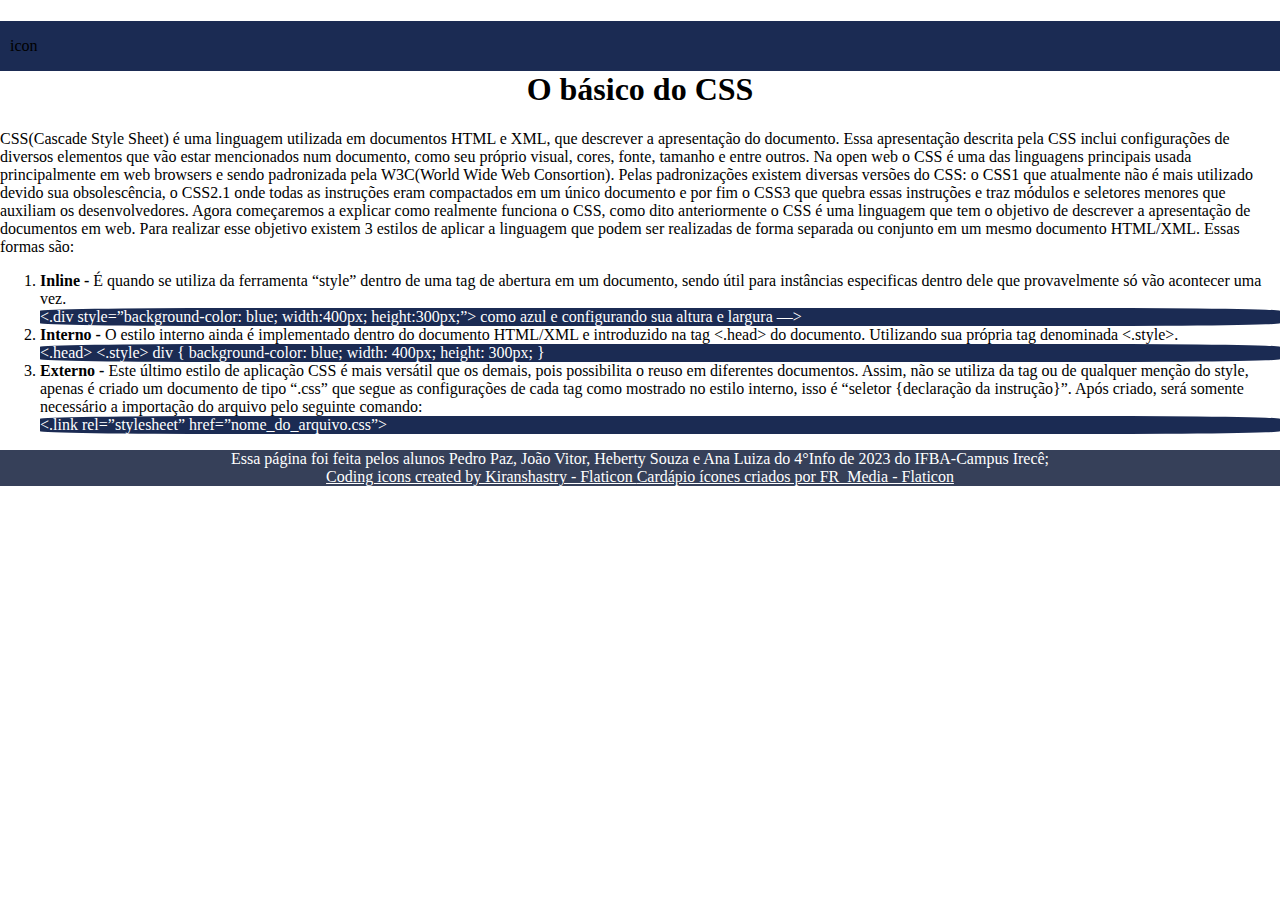
==== CSS.html @ d55d3a6d "Mudanças necessárias" ====
<!DOCTYPE HTML>
<html>
    <head>
        <title> Vamos aprender HTML e CSS</title>
        <link rel="icon" href="/imagem/coding.png" type="image/x-icon">
        <link rel="stylesheet" href="style.css">
    </head>
    <body>
        <header></header>
        <aside>
            <nav>
                <!-- trocar o <p> do icon por uma imagem q represente o menu
                    e possivelmente adicionar mais itens a barra horizontal-->
                <p id="icon">icon</p>
                <ul>
                    <li>
                        <center><a href="index.html"> Inicio </a></center>
                    </li>
                    <li>
                        <center><a href="páginas/HTML/HTML.html"> Sobre HTML </a></center>
                    </li>
                    <li>
                        <center><a href="páginas/CSS/CSS.html"> Sobre CSS </a></center>
                    </li>
                </ul>
            </nav>
        </aside>

        <main>
            <center><h1> O básico do CSS </h1></center>    
            <p>
                CSS(Cascade Style Sheet) é uma linguagem utilizada em documentos HTML e XML, que descrever a apresentação do documento. Essa apresentação descrita pela CSS inclui configurações de diversos elementos que vão estar mencionados num documento, como seu próprio visual, cores, fonte, tamanho e entre outros.

                Na open web o CSS é uma das linguagens principais usada principalmente em web browsers e sendo padronizada pela W3C(World Wide Web Consortion). Pelas padronizações existem diversas versões do CSS: o CSS1 que atualmente não é mais utilizado devido sua obsolescência, o CSS2.1 onde todas as instruções eram compactados em um único documento e por fim o CSS3 que quebra essas instruções e traz módulos e seletores menores que auxiliam os desenvolvedores.

                Agora começaremos a explicar como realmente funciona o CSS, como dito anteriormente o CSS é uma linguagem que tem o objetivo de descrever a apresentação de documentos em web. Para realizar esse objetivo existem 3 estilos de aplicar a linguagem que podem ser realizadas de forma separada ou conjunto em um mesmo documento HTML/XML. Essas formas são:
            
                <ol type="1">
                    <li>
                        <b>Inline -</b> É quando se utiliza da ferramenta “style” dentro de uma tag de abertura em um documento, sendo útil para instâncias especificas dentro dele que provavelmente só vão acontecer uma vez. 
                            <div class="exemplo">
                                <.div style=”background-color: blue; width:400px; height:300px;”> 
                                <!— Nesse quesito o CSS inline “style” está definindo a cor de fundo do <.div> como azul e configurando sua altura e largura —>
                            </div>
                    </li>
                    <li>
                        <b>Interno -</b> O estilo interno ainda é implementado dentro do documento HTML/XML e introduzido na tag <.head> do documento. Utilizando sua própria tag denominada <.style>.
                        <div class="exemplo">
                            <.head>
                                <.style>
                                    div {
                                    background-color: blue;
                                    width: 400px;
                                    height: 300px;
                                    }
                                </.style>
                            </.head>
                            <!— Foi aplicado a mesma configuração do exemplo anterior para o div, só que agora no formato inline —>    
                        </div>    
                    </li>
                    <li>
                        <b>Externo -</b> Este último estilo de aplicação CSS é mais versátil que os demais, pois possibilita o reuso em diferentes documentos. Assim, não se utiliza da tag ou de qualquer menção do style, apenas é criado um documento de tipo “.css” que segue as configurações de cada tag como mostrado no estilo interno, isso é “seletor {declaração da instrução}”. Após criado, será somente necessário a importação do arquivo pelo seguinte comando: 
                        <div class="exemplo">
                            <.link rel=”stylesheet” href=”nome_do_arquivo.css”>
                        </div>
                    </li>
                </ol>

                
            </p>
        </main>
        
        <footer>
            <p> 
                Essa página foi feita pelos alunos Pedro Paz, João Vitor, Heberty Souza e Ana Luiza do 4°Info de 2023 do IFBA-Campus Irecê; <br>
                <a href="https://www.flaticon.com/free-icons/coding" title="coding icons"> Coding icons created by Kiranshastry - Flaticon </a> 
                <a href="https://www.flaticon.com/br/icones-gratis/cardapio" title="cardápio ícones">Cardápio ícones criados por FR_Media - Flaticon</a>
            </p>
        </footer>
    </body>
</html>
---- style.css ----
html {
    margin: 0px;
}
header {
    background-color: #1b2b53;
    color:#ffffff;
    display: block;
}

/*Ao que eu entendi, vai precisar fazer um import pra usar o Montserrat, um link que eu achei que pode ajudar: https://www.w3schools.com/howto/tryit.asp?font=Montserrat*/
body {
    margin: 0px;
    font-family: 'Montserrat';
    font-size: 16;
    color: #000000;
}
main{display: inline;}

h1, h3 {
    font-style: bold;
}
.exemplo {
    background-color: #1b2b53;
    color: #ffffff;
    border-radius: 15%;
}
/*CONFIGURAÇÔES DO MENU (ativa passando o mouse por cima)*/
nav{/*Menu desativado(apenas o icone)*/
    
    margin-left: 0px;
    width: 100%;
    float: left;
    background-color: #1b2b53;
    display: inline;
}
#icon{padding-left: 10px;} /*margem para o icon do menu*/

nav ul{/*itens do menu desativados*/
    display: none;
    margin-top: 0px;
}
nav:hover { /*menu ativando*/
    width: 100%;
}
nav:hover ul{ /*Configuração da lista no navegador vertical quando ativado, vai mudar posteriormente*/
    display: inline-block;
    background-color: #1b2b53;
    color: white;
    list-style-type: none;
    margin: 0;
    padding: 0;
    width: 25%;
    height: 100%;
    position: fixed; /*Isso faz a lista permanecer na tela, mesmo scrollando*/
    overflow: auto; /*Permite scrollar no navegador caso tenha itens demais*/
    text-decoration: none;
}

li a {
    display: block;
    color: inherit;
    text-decoration: none;
}

li a:hover{ /*Muda a cor do item do navegador, assim que o mouse passa por cima*/
    background-color: #446cd0;
}

footer {
    margin: 5 10 0 0;
    text-align: center;
    background-color: #364059;
    color: #ffffff;
    display: block;
}

footer a {
    color: inherit;
}
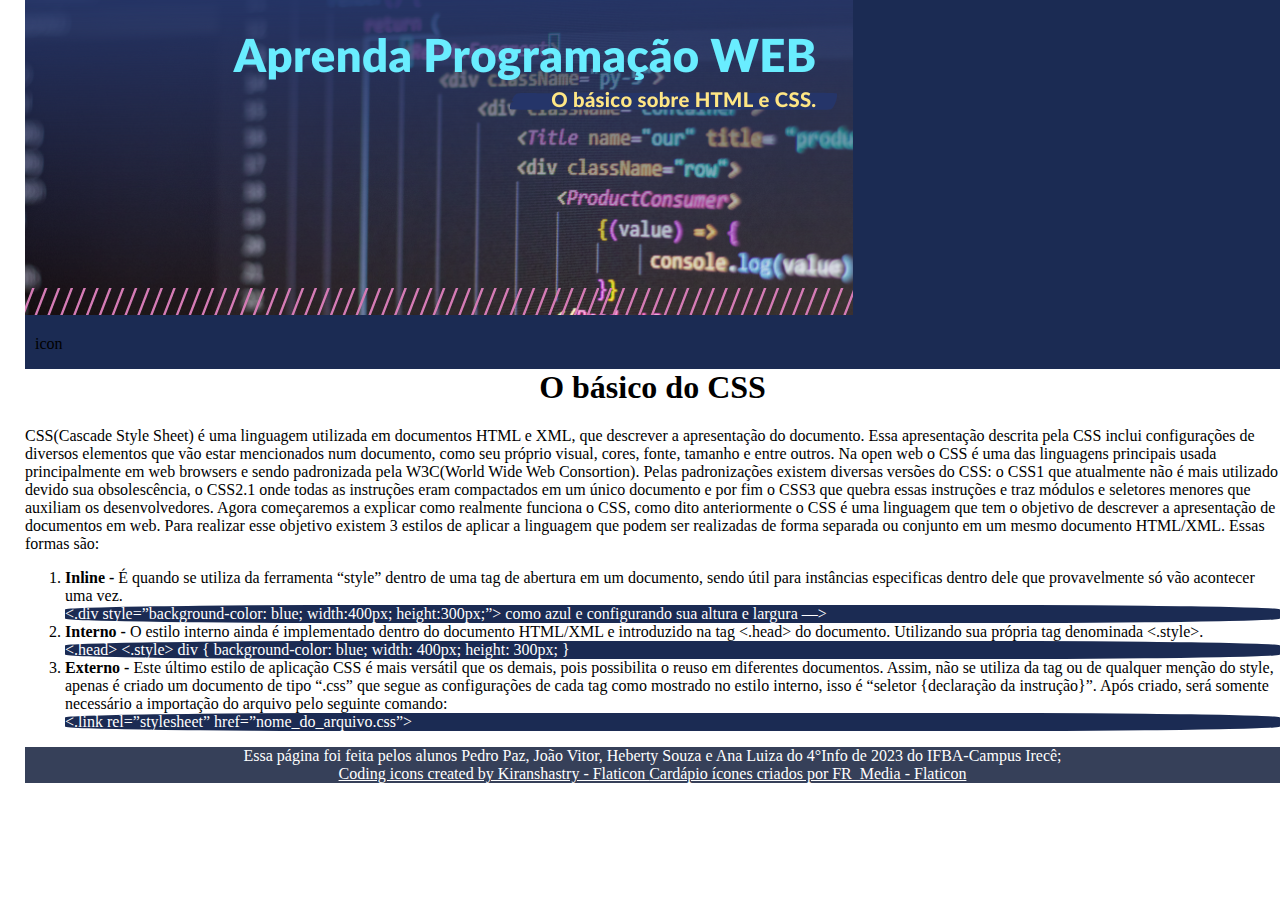
==== commit 3955e6cd: "botando imagem no header" ====
--- a/CSS.html
+++ b/CSS.html
@@ -6,7 +6,9 @@
         <link rel="stylesheet" href="style.css">
     </head>
     <body>
-        <header></header>
+        <header>
+            <img src="/imagem/capa.png">
+        </header>
         <aside>
             <nav>
                 <!-- trocar o <p> do icon por uma imagem q represente o menu
--- a/style.css
+++ b/style.css
@@ -10,6 +10,7 @@
 /*Ao que eu entendi, vai precisar fazer um import pra usar o Montserrat, um link que eu achei que pode ajudar: https://www.w3schools.com/howto/tryit.asp?font=Montserrat*/
 body {
     margin: 0px;
+    margin-left: 25px;
     font-family: 'Montserrat';
     font-size: 16;
     color: #000000;
@@ -20,9 +21,10 @@
     font-style: bold;
 }
 .exemplo {
+    border: 10 10 10 10;
     background-color: #1b2b53;
     color: #ffffff;
-    border-radius: 15%;
+    border-radius: 25%;
 }
 /*CONFIGURAÇÔES DO MENU (ativa passando o mouse por cima)*/
 nav{/*Menu desativado(apenas o icone)*/
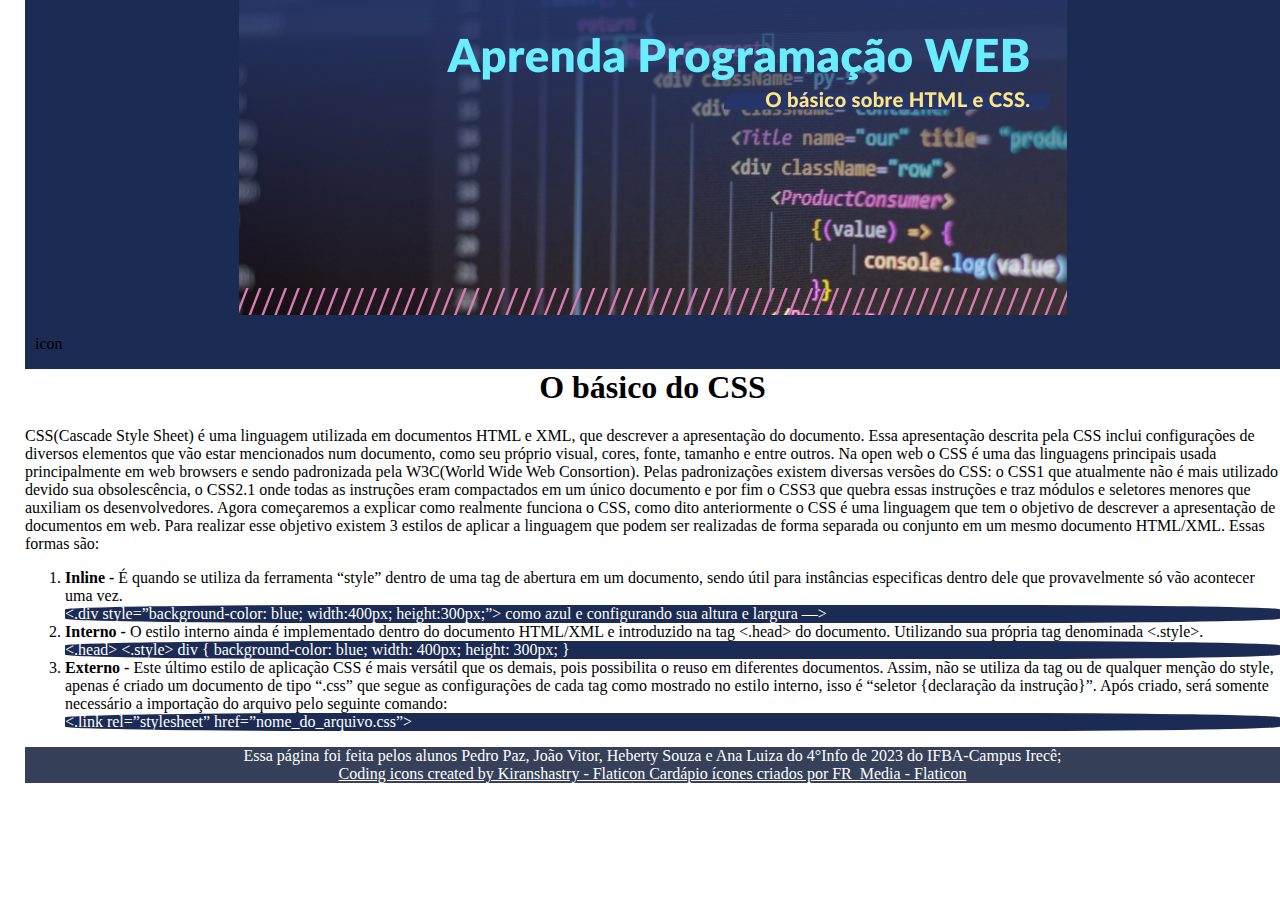
==== commit c9809c34: "esqueci do center :clown:" ====
--- a/CSS.html
+++ b/CSS.html
@@ -7,7 +7,7 @@
     </head>
     <body>
         <header>
-            <img src="/imagem/capa.png">
+            <center><img src="/imagem/capa.png"></center>
         </header>
         <aside>
             <nav>
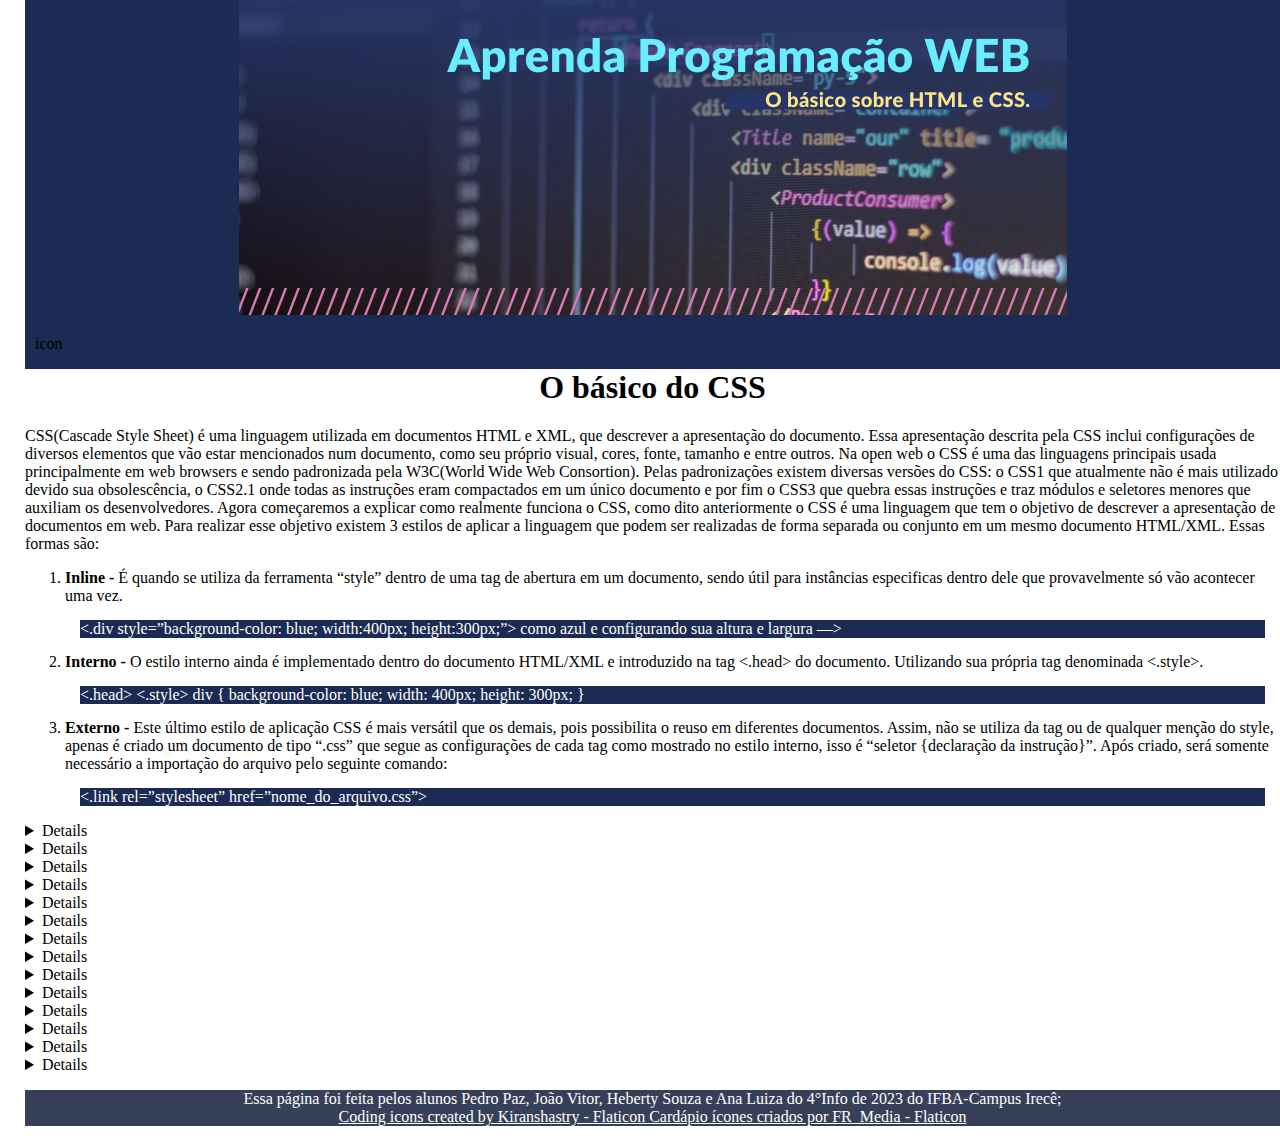
==== commit a860ef9c: "Update CSS.html" ====
--- a/CSS.html
+++ b/CSS.html
@@ -68,6 +68,187 @@
                     </li>
                 </ol>
 
+                <details>
+                    <h2>”background: "</h2>
+                    A instrução de background é uma generalizada de poder configurar instruções especificas relacionadas ao plano de fundo do documento, como as instruções de cor, imagem, origem e tamanho, assim como se essa imagem se repete ou não;
+                    <div class="exemplo">
+                        body {
+                            background: green url(flor_bonita.png) repeat-y center/90%;   
+                            /*Nesse exemplo, é configurado em ordem, a cor(verde), a imagem do fundo(url), se ocorre repetição(repeat-y que faz repetir verticalmente) e seu tamanho juntamente com sua escala(center/90%)*/
+                           }          
+                    </div>
+                </details>
+                <details>
+                    <h2>“background-color: ” </h2>
+                    Com essa instrução, é configurada a propriedade de cor do plano de fundo do documento ou seção selecionada. Ela aceita valores fixos de nome de cores, valores hexadecimais e valores RGB, na qual também é possível configurar a opacidade da cor.
+                    <div class="exemplo">
+                        div {
+                            background-color: blue; /*um exemplo de valor fixo
+                          }
+         
+                          header {
+                            background-color: #fff341; /*um exemplo de valor hexadecimal*/
+                          }
+         
+                          footer {
+                            background-color: 150, 90, 0, 0.7; /*um exemplo de valor RGB, com o quarto número sendo sua opacidade*/
+                          }
+                    </div>
+                </details>
+                <details>
+                    <h2>”background-image: “</h2>
+                    A propriedade do plano de fundo de ser uma image é determinada por essa declaração, sendo sempre mencionado o url da imagem desejada.
+                    <div class="exemplo">
+                        div {
+                            background-image: url(aninha_bananinha.png); /*entre parênteses coloca o caminho para acessar a imagem, o url permanece estático para cada declaração*/
+                            }
+          
+                        “background-repeat: “ A declaração informa se o plano de fundo que esta sendo utilizado deve ser repetir ou não, assim como orienta se deve repetir verticalmente (y) ou horizontalmente (x).
+                        body{
+                             background-image: url(flor_bonita.jpg);
+                             background-repeat: no-repeat; /*informa que o plano de fundo não deve se repetir*/
+                            } 
+                        Outros usos seriam escritos da seguinte forma: repeat-y; repeat-x;
+                    </div>
+                </details>
+                <details>
+                    <h2>”color: “</h2>
+                    Color é uma declaração geral que pode muitas vezes ser usada dentro de outra declaração como background-color e border-color. Essa instrução permite a cor definida de um elemento dado o valor fixo, RGB, HEX ou HSL. 
+                    <div class="exemplo">
+                        header{
+                            background-color: 0,0,0; /*exemplo de valor RGB em cores*/
+                            color: #ffffff; /*exemplo de valor hexadecimal*/
+                            border: solid 10 white; /*exemplo de valor fixo por nome*/
+                          }
+                          
+                          h1 {
+                            background-color: 9, 100%, 65%, 0.5; /*exemplo de valor HSL*/
+                          }
+        
+                    </div>
+                </details>
+                <details>
+                    <h2>“font-family: ”</h2>
+                    A declaração de fontes é representada por essa instrução, informando a “família” de uma fonte é possível escolher um estilo para essas. No CSS existem cinco famílias genéricas, que são: 
+                    <ol type="1">
+                        <li><b>Serif =</b> Que tem algumas linhas nas pontas da letra. </li>
+                        <li><b>Sans-Serif =</b> É um derivativo da Serif que tem linhas mais simples e limpas.</li>
+                        <li><b>Monospace =</b> São fontes que possuem um espaço fixo entre todas as letras.</li>
+                        <li><b>Cursive =</b> São fontes que simulam letras cursivas.</li>
+                        <li><b>Fantasy =</b> Abriga fontes com mais “liberdade artística”.</li>
+                    </ol>
+                    <div class="exemplo">
+                        p {
+                            font-family: “Times New Roman”, Times, serif; /*Determina a fonte que será usada em parágrafos como Times New Roman*/
+                        }
+                    </div>
+                </details>
+                <details>
+                    <h2>“font-size: “</h2>
+                    A definição do tamanho das fontes é determinada por tamanhos absolutos ou relativos, que são determinado em pixeis(px), em(que é usado para multiplos do tamanho original da foto) e porcentagem.
+                    <div exemplo="exemplo">
+                        body {
+                            font-size: 100%; /*isso indica que a fonte sempre vai apresentar seu tamanho inteiro no corpo do documento*/
+                        }
+     
+                        h1 {
+                            font-size: 4em; /*aqui é utilizado o em como valor para tamanho, 1em = 16px (na maioria dos sites)*/
+                        }
+     
+                        p {
+                            font-size: 16px; /*e aqui é utilizado um valor em pixeis para os parágrafos*/
+                        }
+                    </div>
+                </details>
+                <details>
+                    <h2>“font-style: “</h2>
+                    É possível configurar o estilo de uma fonte que está sendo usada utilizando essa declaração, tendo 3 estilos padrão no CSS, que são: normal, italic e oblique. Onde o formato normal apresenta nenhuma diferença do seu formato original, o formato italic deixa a fonte inclinada e o oblique também deixa a fonte inclinada mas levemente menos que o italic. Também há suporte para outros tipos de estilo que são usados como tag no HTMl, como bold.
+                    <div class="exemplo">
+                        p.italico {
+                            font-style: italic
+                        }
+                    </div>
+                </details>
+                <details>
+                    <h2>“width: “ e “height: “</h2>
+                    O tamanho de elementos é extremamente importante para ter um documento bem organizado, com a declaração width e height, é possível determinar o tamanho da largura e altura de um elemento com valores absolutos ou relativos. Alguns valores especiais são auto, na qual o valor é calculado automaticamente com base nas outras instruções do documento, o max-x onde é especificado se é largura ou altura e determina o valor máximo que o declarado pode atingir, por fim o min-x especifica o valor mínimo em que o elemento pode atingir.
+                    <div class="exemplo">
+                        header {
+                            max-width: 2000px;
+                            width: auto;
+                            min-height: 100px;
+                            height: 200px;
+                           }        
+                    </div>
+                </details>
+                <details>
+                    <h2>“margin: “</h2>
+                    A propriedade margin, é referente ao espaço ao redor dos elementos fora de bordas. Pode se configurar a margin de um lado especifico do elemento com a adição do sufixo -top, -bottom, -left e -right. Assim como podem ser configurados na própria declaração margin. Também é possível utilizar as declarações auto, inherit e % para o tamanho das margens.
+                    <div class="exemplo">
+                        h1 {
+                            margin: 50 0 50 0; /*quando é utilizado somente o comando margin, a ordem dos parametros é top, right, bottom e left*/
+                            }
+                    </div>
+                </details>
+                <details>
+                    <h2>“border: “</h2>
+                    Para elementos é possível criar bordas ao redor dele com a declaração border. Assim é declarado o estilo de borda, sua grossura e espaçamento. Os valores de estilo de borda são os seguintes: 
+                    <ul>
+                        <li>dotted = Uma borda pontilhada;</li>
+                        <li>dashed = Uma borda de linhas espaçadas;</li>
+                        <li>solid = Uma borda de linha única;</li>
+                        <li>double = Uma borda de linha dupla;</li>
+                        <li>groove = Uma borda com efeito 3D;</li>
+                        <li>ridge = Uma borda com efeito 3D de elevação;</li>
+                        <li>inset = Uma borda com efeito 3D que mostra o conteúdo como se estivesse dentro de uma caixa;</li>
+                        <li>outset = Uma borda com efeito 3D que mostra o conteúdo como se estivesse fora de uma caixa;</li>
+                        <li>none = Não mostra borda;</li>
+                        <li>hidden = Uma borda escondida;</li>
+                        <li>mista = Uma borda mista com os valores citados acima;</li>
+                    </ul>
+                    <div class="exemplo">
+                        table { 
+                            border: solid 10px white; /*é definido uma borda sólida com grossura de 10 pixeis e branca*/
+                        }
+                    </div>
+                </details>
+                <details>
+                    <h2>“padding: “</h2>
+                    É um espaço entre o conteúdo e a borda dele, diferentemente do margin, ele não ocupa espaço extra na tela, já que ele fica "para dentro", ao invés de criar um espaço novo.
+                    <div class="exemplo">
+                        div {
+                            padding: 15 0 15 0; /*padding obedece a mesma ordem de margin, top, right, bottom e left*/
+                        }
+                    </div>
+                </details>
+                <details>
+                    <h2>“text-decoration: ”</h2>
+                    Como o nome implica, é usado para decorar o texto e acompanha múltiplos valores como o line, color, style e thickness. Para usar o text decorations é obrigatório que se tenha o line, já que a decoração é feita na linha do texto, do que na fonte em si. A linha pode ser tracejada no meio do texto, embaixo, em cima vou até mesmo colocando o texto entre linhas. O resto dos valores podem ser usados pra determinar o tamanho, cor e estilo dela, como se ela será pontilhada ou ondulada.
+                    <div class="exemplo">
+                        ul a {
+                            text-decoration: none; /*retira qualquer decoração presente no texto*/
+                            text-decoration: inherit; /*herda a cor e formatações anteriores*/
+                        }
+                    </div>
+                </details>
+                <details>
+                    <h2>“position: “</h2>
+                    É um a propriedade de que específica o tipo de posicionamento usado por um elemento, se ele é estático, relativo, fixo (é grudado na tela independentemente do quão você descer ou subir a página).
+                    <div class="exemplo">
+                        nav {
+                            position: static; /*mantem o navegador estático*/
+                        }
+                    </div>
+                </details>
+                <details>
+                    <h2>“text-align: “</h2>
+                    Específica o alinhamento do texto. Se o texto deve se alinhar a direita, a esquerda, se deve estar centralizado ou se o texto é justificado (todas as linhas são do mesmo tamanho).
+                    <div class="exemplo">
+                        h1 {
+                            text-align: end; /*alinha no final da página, normalmente colado à direita*/
+                           }
+                    </div>
+                </details>
                 
             </p>
         </main>
--- a/style.css
+++ b/style.css
@@ -7,6 +7,9 @@
     display: block;
 }
 
+header img {
+    size: 50%;
+}
 /*Ao que eu entendi, vai precisar fazer um import pra usar o Montserrat, um link que eu achei que pode ajudar: https://www.w3schools.com/howto/tryit.asp?font=Montserrat*/
 body {
     margin: 0px;
@@ -21,10 +24,9 @@
     font-style: bold;
 }
 .exemplo {
-    border: 10 10 10 10;
+    margin: 15px 15px 15px 15px;
     background-color: #1b2b53;
     color: #ffffff;
-    border-radius: 25%;
 }
 /*CONFIGURAÇÔES DO MENU (ativa passando o mouse por cima)*/
 nav{/*Menu desativado(apenas o icone)*/
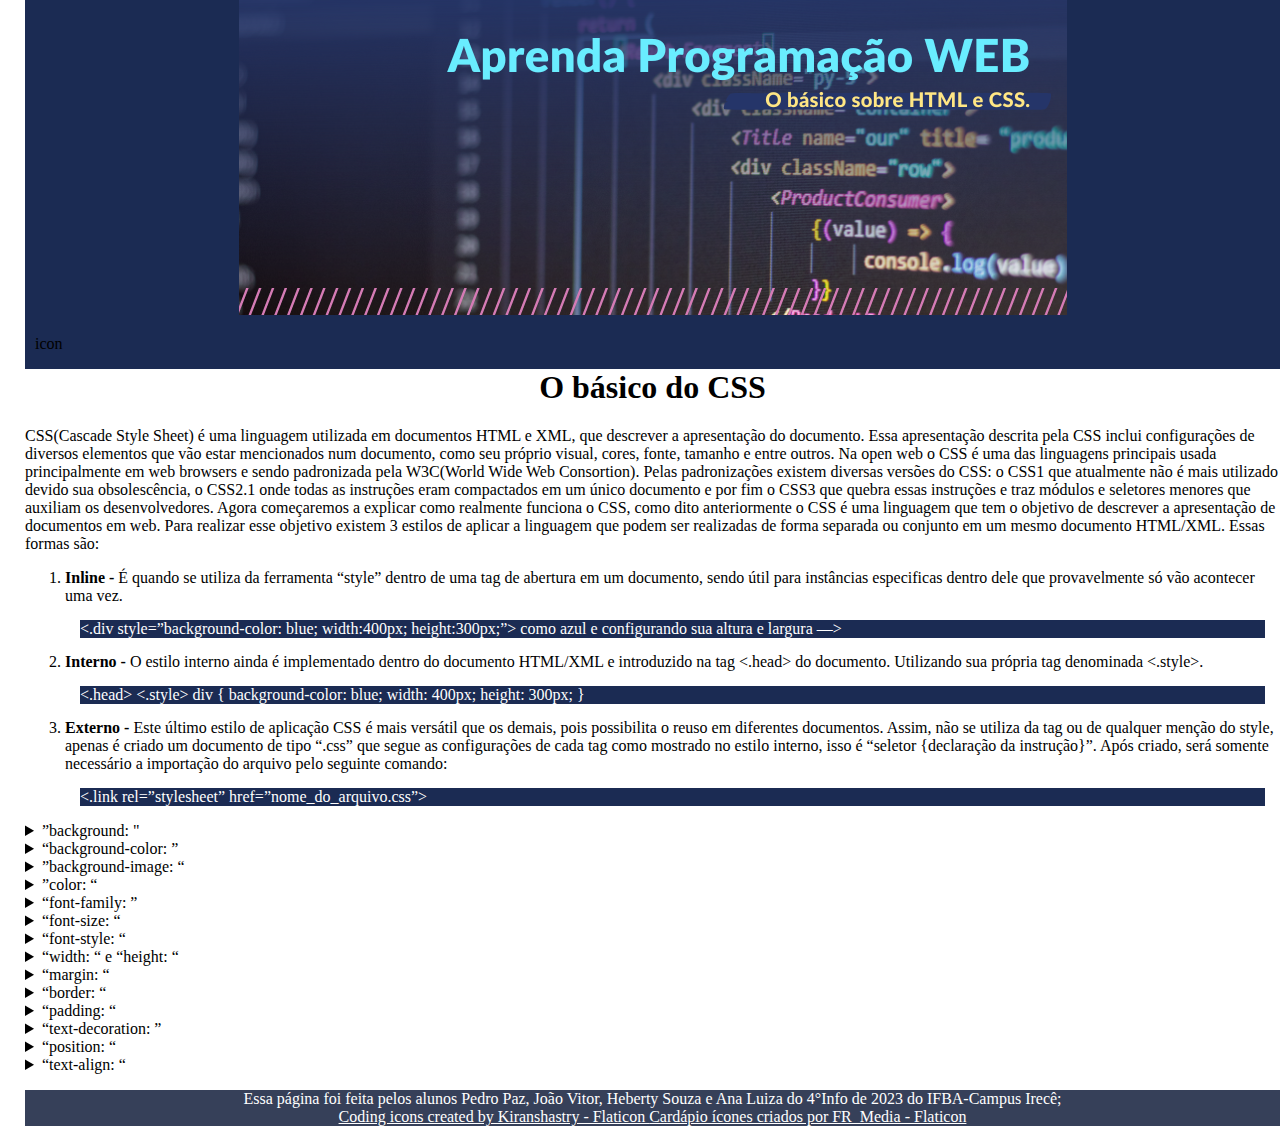
==== commit 0adedd44: "Update CSS.html" ====
--- a/CSS.html
+++ b/CSS.html
@@ -69,7 +69,7 @@
                 </ol>
 
                 <details>
-                    <h2>”background: "</h2>
+                    <summary>”background: "</summary>
                     A instrução de background é uma generalizada de poder configurar instruções especificas relacionadas ao plano de fundo do documento, como as instruções de cor, imagem, origem e tamanho, assim como se essa imagem se repete ou não;
                     <div class="exemplo">
                         body {
@@ -79,7 +79,7 @@
                     </div>
                 </details>
                 <details>
-                    <h2>“background-color: ” </h2>
+                    <summary>“background-color: ” </summary>
                     Com essa instrução, é configurada a propriedade de cor do plano de fundo do documento ou seção selecionada. Ela aceita valores fixos de nome de cores, valores hexadecimais e valores RGB, na qual também é possível configurar a opacidade da cor.
                     <div class="exemplo">
                         div {
@@ -96,7 +96,7 @@
                     </div>
                 </details>
                 <details>
-                    <h2>”background-image: “</h2>
+                    <summary>”background-image: “</summary>
                     A propriedade do plano de fundo de ser uma image é determinada por essa declaração, sendo sempre mencionado o url da imagem desejada.
                     <div class="exemplo">
                         div {
@@ -112,7 +112,7 @@
                     </div>
                 </details>
                 <details>
-                    <h2>”color: “</h2>
+                    <summary>”color: “</summary>
                     Color é uma declaração geral que pode muitas vezes ser usada dentro de outra declaração como background-color e border-color. Essa instrução permite a cor definida de um elemento dado o valor fixo, RGB, HEX ou HSL. 
                     <div class="exemplo">
                         header{
@@ -128,7 +128,7 @@
                     </div>
                 </details>
                 <details>
-                    <h2>“font-family: ”</h2>
+                    <summary>“font-family: ”</summary>
                     A declaração de fontes é representada por essa instrução, informando a “família” de uma fonte é possível escolher um estilo para essas. No CSS existem cinco famílias genéricas, que são: 
                     <ol type="1">
                         <li><b>Serif =</b> Que tem algumas linhas nas pontas da letra. </li>
@@ -144,7 +144,7 @@
                     </div>
                 </details>
                 <details>
-                    <h2>“font-size: “</h2>
+                    <summary>“font-size: “</summary>
                     A definição do tamanho das fontes é determinada por tamanhos absolutos ou relativos, que são determinado em pixeis(px), em(que é usado para multiplos do tamanho original da foto) e porcentagem.
                     <div exemplo="exemplo">
                         body {
@@ -161,7 +161,7 @@
                     </div>
                 </details>
                 <details>
-                    <h2>“font-style: “</h2>
+                    <summary>“font-style: “</summary>
                     É possível configurar o estilo de uma fonte que está sendo usada utilizando essa declaração, tendo 3 estilos padrão no CSS, que são: normal, italic e oblique. Onde o formato normal apresenta nenhuma diferença do seu formato original, o formato italic deixa a fonte inclinada e o oblique também deixa a fonte inclinada mas levemente menos que o italic. Também há suporte para outros tipos de estilo que são usados como tag no HTMl, como bold.
                     <div class="exemplo">
                         p.italico {
@@ -170,7 +170,7 @@
                     </div>
                 </details>
                 <details>
-                    <h2>“width: “ e “height: “</h2>
+                    <summary>“width: “ e “height: “</summary>
                     O tamanho de elementos é extremamente importante para ter um documento bem organizado, com a declaração width e height, é possível determinar o tamanho da largura e altura de um elemento com valores absolutos ou relativos. Alguns valores especiais são auto, na qual o valor é calculado automaticamente com base nas outras instruções do documento, o max-x onde é especificado se é largura ou altura e determina o valor máximo que o declarado pode atingir, por fim o min-x especifica o valor mínimo em que o elemento pode atingir.
                     <div class="exemplo">
                         header {
@@ -182,7 +182,7 @@
                     </div>
                 </details>
                 <details>
-                    <h2>“margin: “</h2>
+                    <summary>“margin: “</summary>
                     A propriedade margin, é referente ao espaço ao redor dos elementos fora de bordas. Pode se configurar a margin de um lado especifico do elemento com a adição do sufixo -top, -bottom, -left e -right. Assim como podem ser configurados na própria declaração margin. Também é possível utilizar as declarações auto, inherit e % para o tamanho das margens.
                     <div class="exemplo">
                         h1 {
@@ -191,7 +191,7 @@
                     </div>
                 </details>
                 <details>
-                    <h2>“border: “</h2>
+                    <summary>“border: “</summary>
                     Para elementos é possível criar bordas ao redor dele com a declaração border. Assim é declarado o estilo de borda, sua grossura e espaçamento. Os valores de estilo de borda são os seguintes: 
                     <ul>
                         <li>dotted = Uma borda pontilhada;</li>
@@ -213,7 +213,7 @@
                     </div>
                 </details>
                 <details>
-                    <h2>“padding: “</h2>
+                    <summary>“padding: “</summary>
                     É um espaço entre o conteúdo e a borda dele, diferentemente do margin, ele não ocupa espaço extra na tela, já que ele fica "para dentro", ao invés de criar um espaço novo.
                     <div class="exemplo">
                         div {
@@ -222,7 +222,7 @@
                     </div>
                 </details>
                 <details>
-                    <h2>“text-decoration: ”</h2>
+                    <summary>“text-decoration: ”</summary>
                     Como o nome implica, é usado para decorar o texto e acompanha múltiplos valores como o line, color, style e thickness. Para usar o text decorations é obrigatório que se tenha o line, já que a decoração é feita na linha do texto, do que na fonte em si. A linha pode ser tracejada no meio do texto, embaixo, em cima vou até mesmo colocando o texto entre linhas. O resto dos valores podem ser usados pra determinar o tamanho, cor e estilo dela, como se ela será pontilhada ou ondulada.
                     <div class="exemplo">
                         ul a {
@@ -232,7 +232,7 @@
                     </div>
                 </details>
                 <details>
-                    <h2>“position: “</h2>
+                    <summary>“position: “</summary>
                     É um a propriedade de que específica o tipo de posicionamento usado por um elemento, se ele é estático, relativo, fixo (é grudado na tela independentemente do quão você descer ou subir a página).
                     <div class="exemplo">
                         nav {
@@ -241,7 +241,7 @@
                     </div>
                 </details>
                 <details>
-                    <h2>“text-align: “</h2>
+                    <summary>“text-align: “</summary>
                     Específica o alinhamento do texto. Se o texto deve se alinhar a direita, a esquerda, se deve estar centralizado ou se o texto é justificado (todas as linhas são do mesmo tamanho).
                     <div class="exemplo">
                         h1 {
--- a/style.css
+++ b/style.css
@@ -55,7 +55,7 @@
     padding: 0;
     width: 25%;
     height: 100%;
-    position: fixed; /*Isso faz a lista permanecer na tela, mesmo scrollando*/
+    position: static; /*Isso faz a lista permanecer na tela, mesmo scrollando*/
     overflow: auto; /*Permite scrollar no navegador caso tenha itens demais*/
     text-decoration: none;
 }
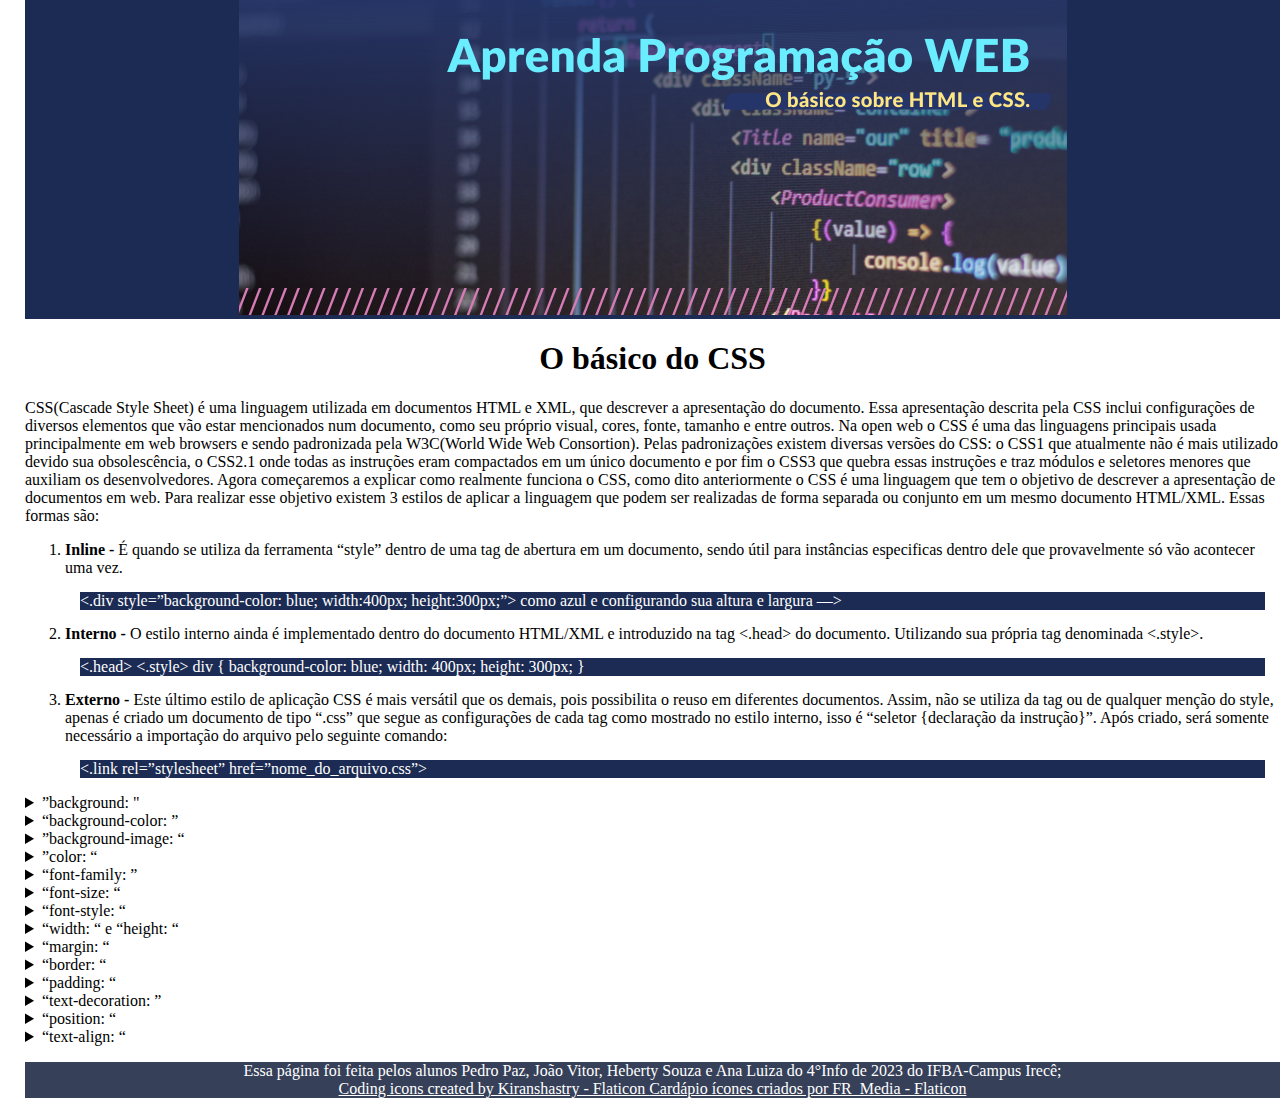
==== commit 8a5cf608: "Update CSS.html" ====
--- a/CSS.html
+++ b/CSS.html
@@ -13,16 +13,15 @@
             <nav>
                 <!-- trocar o <p> do icon por uma imagem q represente o menu
                     e possivelmente adicionar mais itens a barra horizontal-->
-                <p id="icon">icon</p>
                 <ul>
                     <li>
                         <center><a href="index.html"> Inicio </a></center>
                     </li>
                     <li>
-                        <center><a href="páginas/HTML/HTML.html"> Sobre HTML </a></center>
-                    </li>
-                    <li>
-                        <center><a href="páginas/CSS/CSS.html"> Sobre CSS </a></center>
+                        <center><a href="HTML.html"> Sobre HTML </a></center>
+                    </li>
+                    <li>
+                        <center><a href="CSS.html"> Sobre CSS </a></center>
                     </li>
                 </ul>
             </nav>
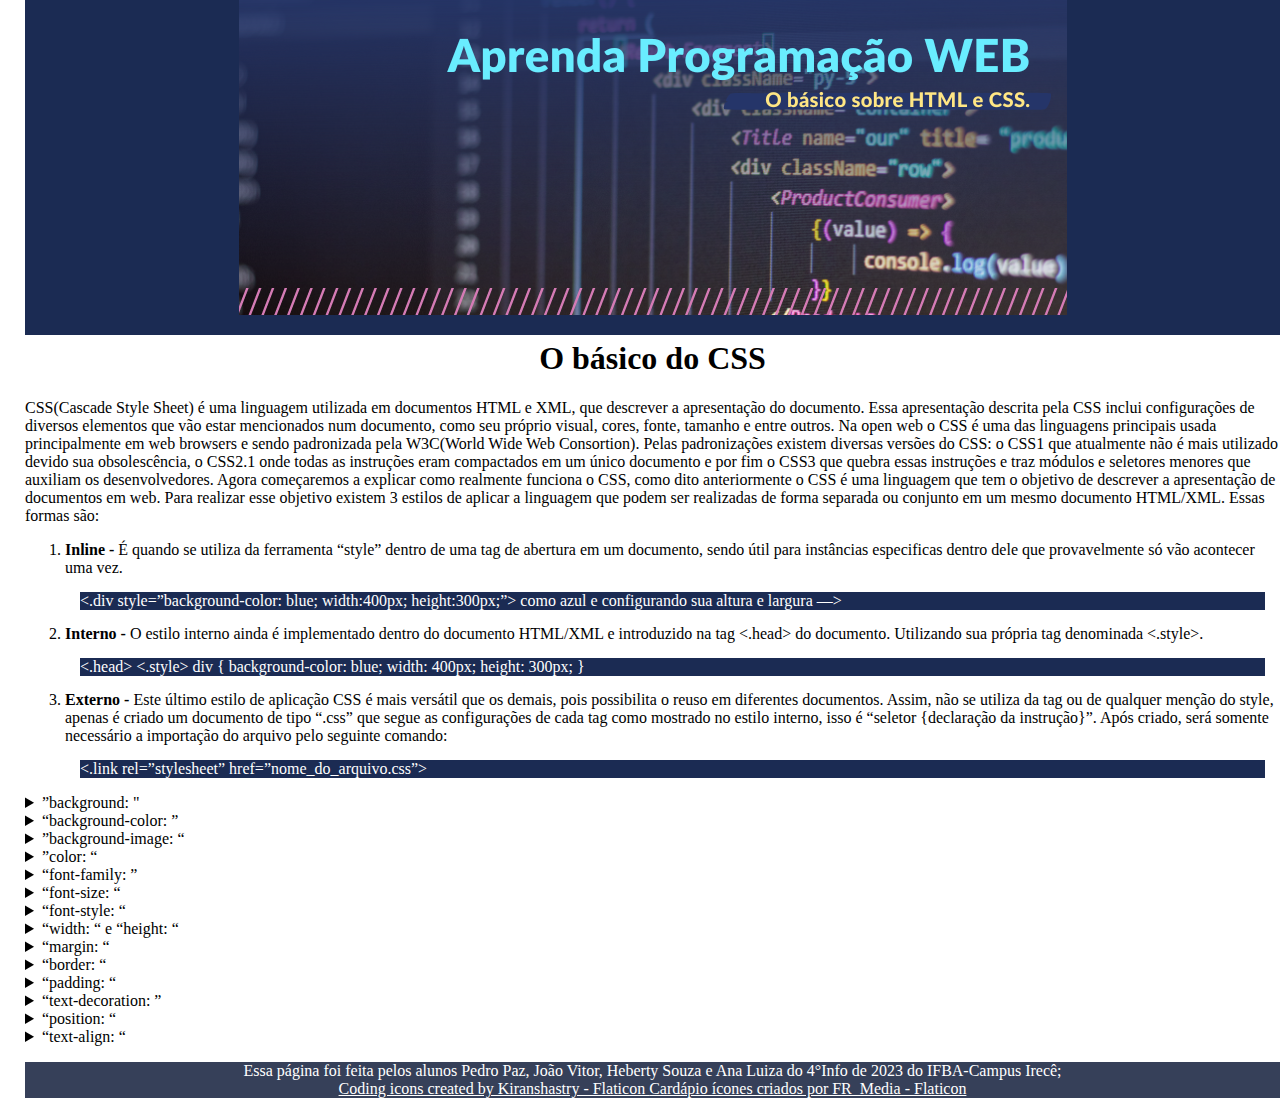
==== commit 8e9f264b: "Update CSS.html" ====
--- a/CSS.html
+++ b/CSS.html
@@ -13,6 +13,7 @@
             <nav>
                 <!-- trocar o <p> do icon por uma imagem q represente o menu
                     e possivelmente adicionar mais itens a barra horizontal-->
+                <p id="icon"></p>
                 <ul>
                     <li>
                         <center><a href="index.html"> Inicio </a></center>
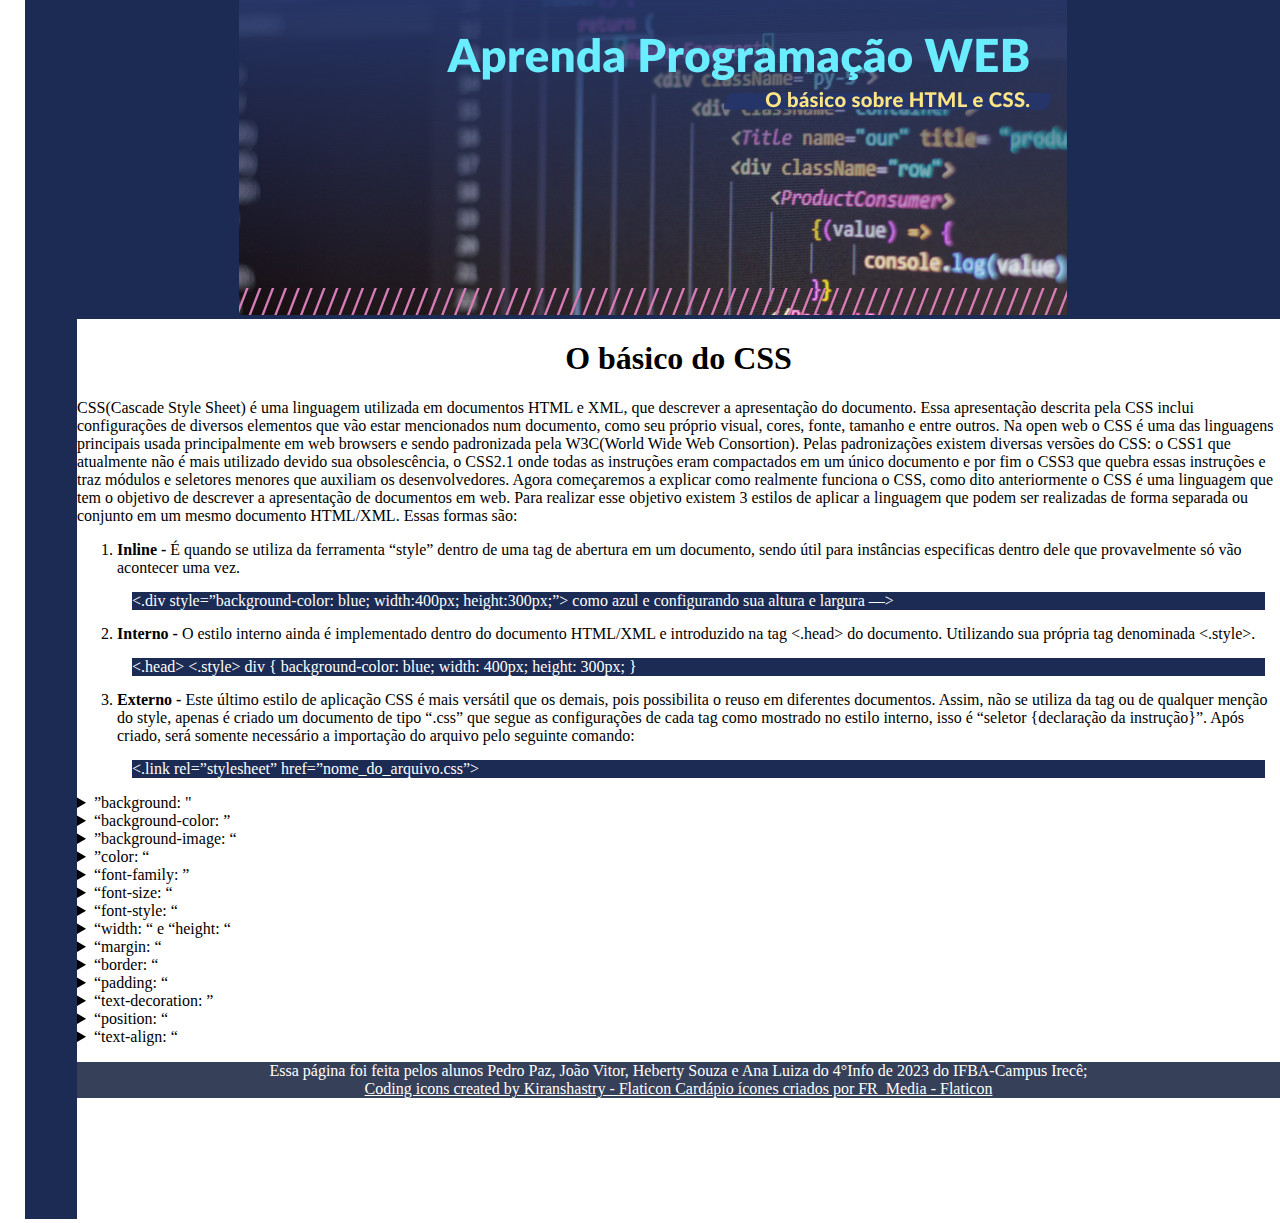
==== commit afd919b3: "correção de pags e adição de template" ====
--- a/CSS.html
+++ b/CSS.html
@@ -9,6 +9,8 @@
         <header>
             <center><img src="/imagem/capa.png"></center>
         </header>
+
+        <div id="tudo">
         <aside>
             <nav>
                 <!-- trocar o <p> do icon por uma imagem q represente o menu
@@ -28,6 +30,7 @@
             </nav>
         </aside>
 
+        <div id="conteudo">
         <main>
             <center><h1> O básico do CSS </h1></center>    
             <p>
@@ -40,10 +43,10 @@
                 <ol type="1">
                     <li>
                         <b>Inline -</b> É quando se utiliza da ferramenta “style” dentro de uma tag de abertura em um documento, sendo útil para instâncias especificas dentro dele que provavelmente só vão acontecer uma vez. 
-                            <div class="exemplo">
-                                <.div style=”background-color: blue; width:400px; height:300px;”> 
-                                <!— Nesse quesito o CSS inline “style” está definindo a cor de fundo do <.div> como azul e configurando sua altura e largura —>
-                            </div>
+                        <div class="exemplo">
+                            <.div style=”background-color: blue; width:400px; height:300px;”> 
+                            <!— Nesse quesito o CSS inline “style” está definindo a cor de fundo do <.div> como azul e configurando sua altura e largura —>
+                        </div>
                     </li>
                     <li>
                         <b>Interno -</b> O estilo interno ainda é implementado dentro do documento HTML/XML e introduzido na tag <.head> do documento. Utilizando sua própria tag denominada <.style>.
@@ -75,7 +78,7 @@
                         body {
                             background: green url(flor_bonita.png) repeat-y center/90%;   
                             /*Nesse exemplo, é configurado em ordem, a cor(verde), a imagem do fundo(url), se ocorre repetição(repeat-y que faz repetir verticalmente) e seu tamanho juntamente com sua escala(center/90%)*/
-                           }          
+                        }          
                     </div>
                 </details>
                 <details>
@@ -260,5 +263,7 @@
                 <a href="https://www.flaticon.com/br/icones-gratis/cardapio" title="cardápio ícones">Cardápio ícones criados por FR_Media - Flaticon</a>
             </p>
         </footer>
+        </div>
+        </div>
     </body>
 </html>--- a/style.css
+++ b/style.css
@@ -1,14 +1,14 @@
-html {
-    margin: 0px;
-}
+html {margin: 0px;}
 header {
     background-color: #1b2b53;
     color:#ffffff;
     display: block;
 }
 
-header img {
-    size: 50%;
+header img {size: 50%;}
+nav img{
+    margin-right: 100%;
+    display: inline;
 }
 /*Ao que eu entendi, vai precisar fazer um import pra usar o Montserrat, um link que eu achei que pode ajudar: https://www.w3schools.com/howto/tryit.asp?font=Montserrat*/
 body {
@@ -18,7 +18,6 @@
     font-size: 16;
     color: #000000;
 }
-main{display: inline;}
 
 h1, h3 {
     font-style: bold;
@@ -30,24 +29,26 @@
 }
 /*CONFIGURAÇÔES DO MENU (ativa passando o mouse por cima)*/
 nav{/*Menu desativado(apenas o icone)*/
-    
     margin-left: 0px;
     width: 100%;
-    float: left;
+    height: 100vh;
     background-color: #1b2b53;
-    display: inline;
+    display: inline-block;
+    box-sizing: content-box;
 }
-#icon{padding-left: 10px;} /*margem para o icon do menu*/
+#icon{
+    padding: 10px;
+    box-sizing: content-box;
+    height: 32px;
+    width: 32px;
+} /*margem para o icon do menu*/
 
 nav ul{/*itens do menu desativados*/
     display: none;
     margin-top: 0px;
 }
-nav:hover { /*menu ativando*/
-    width: 100%;
-}
 nav:hover ul{ /*Configuração da lista no navegador vertical quando ativado, vai mudar posteriormente*/
-    display: inline-block;
+    display: inline;
     background-color: #1b2b53;
     color: white;
     list-style-type: none;
@@ -55,7 +56,7 @@
     padding: 0;
     width: 25%;
     height: 100%;
-    position: static; /*Isso faz a lista permanecer na tela, mesmo scrollando*/
+    position: fixed; /*Isso faz a lista permanecer na tela, mesmo scrollando*/
     overflow: auto; /*Permite scrollar no navegador caso tenha itens demais*/
     text-decoration: none;
 }
@@ -64,6 +65,7 @@
     display: block;
     color: inherit;
     text-decoration: none;
+    width: 100%;
 }
 
 li a:hover{ /*Muda a cor do item do navegador, assim que o mouse passa por cima*/
@@ -77,7 +79,8 @@
     color: #ffffff;
     display: block;
 }
-
+#conteudo{display: inline;}
+#tudo{display: flex;}
 footer a {
     color: inherit;
 }
